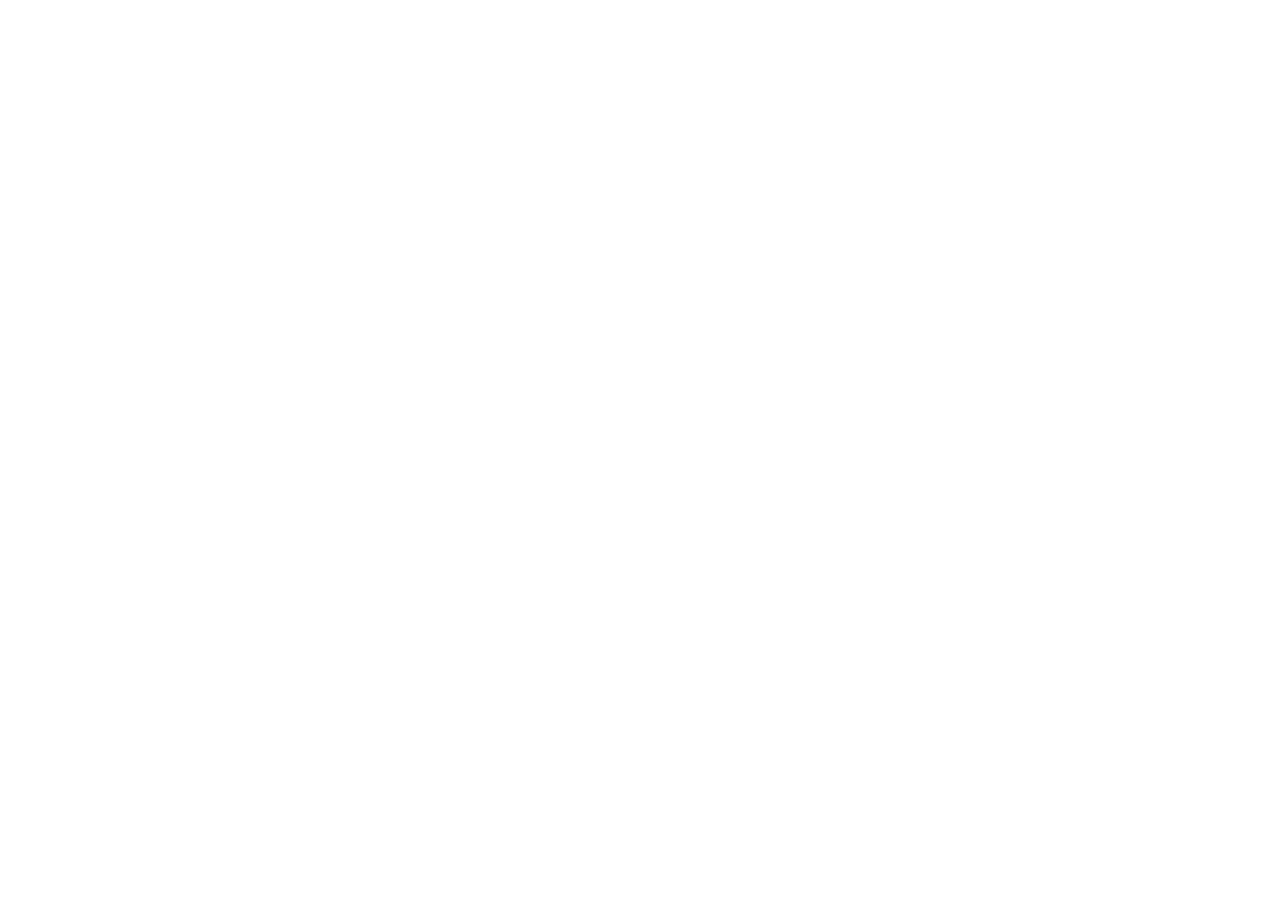
==== index1.html @ a99acd0a "Criando a base do HTML" ====
<!DOCTYPE html>
<html lang="pt-br">
<head>
    <meta charset="UTF-8">
    <meta name="viewport" content="width=device-width, initial-scale=1.0">
    <title>Luciane world</title>
</head>
<body>
    
</body>
</html>
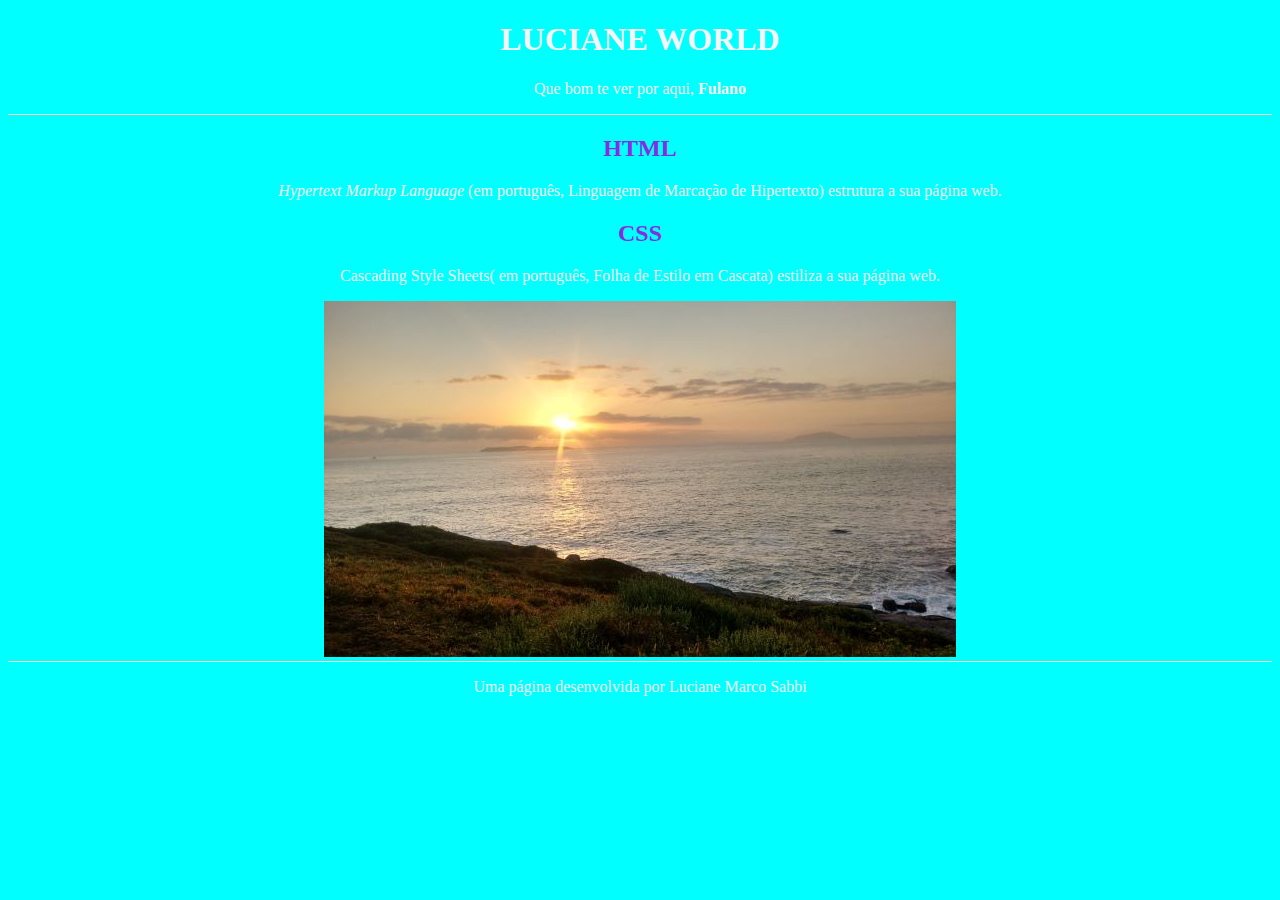
==== commit b0c0d36f: "Add files via upload" ====
--- a/index1.html
+++ b/index1.html
@@ -4,8 +4,28 @@
     <meta charset="UTF-8">
     <meta name="viewport" content="width=device-width, initial-scale=1.0">
     <title>Luciane world</title>
+    <link rel="stylesheet" href="style.css">
 </head>
 <body>
+    <header>
+        <h1>LUCIANE WORLD</h1>
+        <P>Que bom te ver por aqui, <span id="nome-usuário"> Fulano</span></P>
+    </header>
+
+
+    <section>
+        <h2>HTML</h2>
+        <p><span class="texto-inglês">Hypertext Markup Language </span> (em português, Linguagem de Marcação de Hipertexto) estrutura a sua página web. </p>
+        
+        <h2>CSS</h2>
+        <p><span="texto-inglês">Cascading Style Sheets</span>( em português, Folha de Estilo em Cascata) estiliza a sua página web.</p>
+        <img src="imagem/Luciane Mundo.png" alt="Imagem do pôr do sol em Quatro Ilhas">
+        
+    </section>    
+
+    <footer>
+        <p>Uma página desenvolvida por Luciane Marco Sabbi</p>
+    </footer>
     
 </body>
 </html>--- a/style.css
+++ b/style.css
@@ -0,0 +1,26 @@
+h2{
+    color:blueviolet;
+}
+body{
+    background-color: aqua;
+    color:whitesmoke;
+    font-family: roboto;
+    text-align: center;
+
+}
+
+header{
+    border-bottom: 1px solid bisque;
+}
+
+footer{
+    border-top: 1px solid bisque;
+}
+
+#nome-usuário{
+    font-weight: bold;
+}
+
+.texto-inglês{
+    font-style: italic;
+}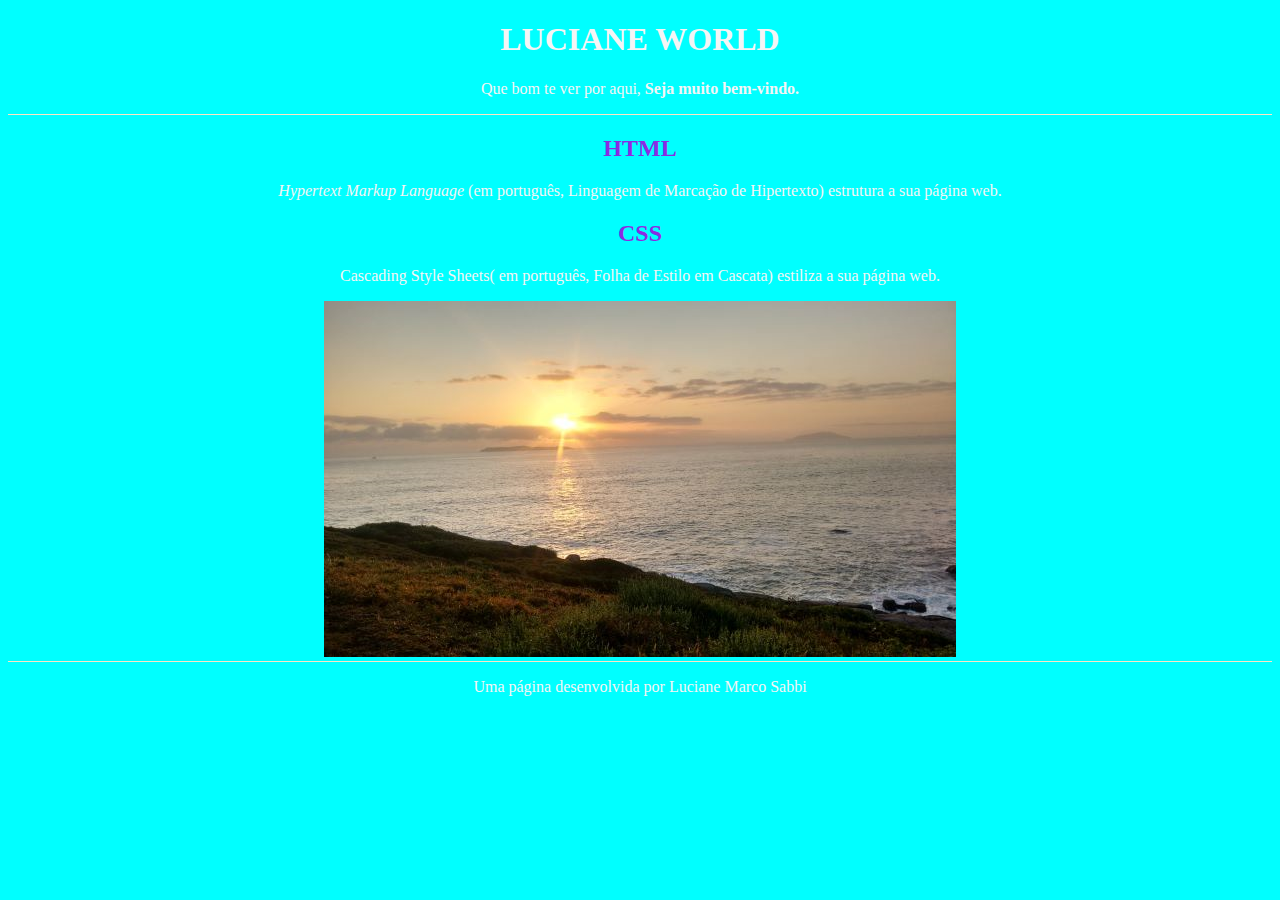
==== commit 842ae11b: "Add files via upload" ====
--- a/index1.html
+++ b/index1.html
@@ -5,6 +5,7 @@
     <meta name="viewport" content="width=device-width, initial-scale=1.0">
     <title>Luciane world</title>
     <link rel="stylesheet" href="style.css">
+    
 </head>
 <body>
     <header>
@@ -26,6 +27,6 @@
     <footer>
         <p>Uma página desenvolvida por Luciane Marco Sabbi</p>
     </footer>
-    
+    <script src="main.js"></script>
 </body>
 </html>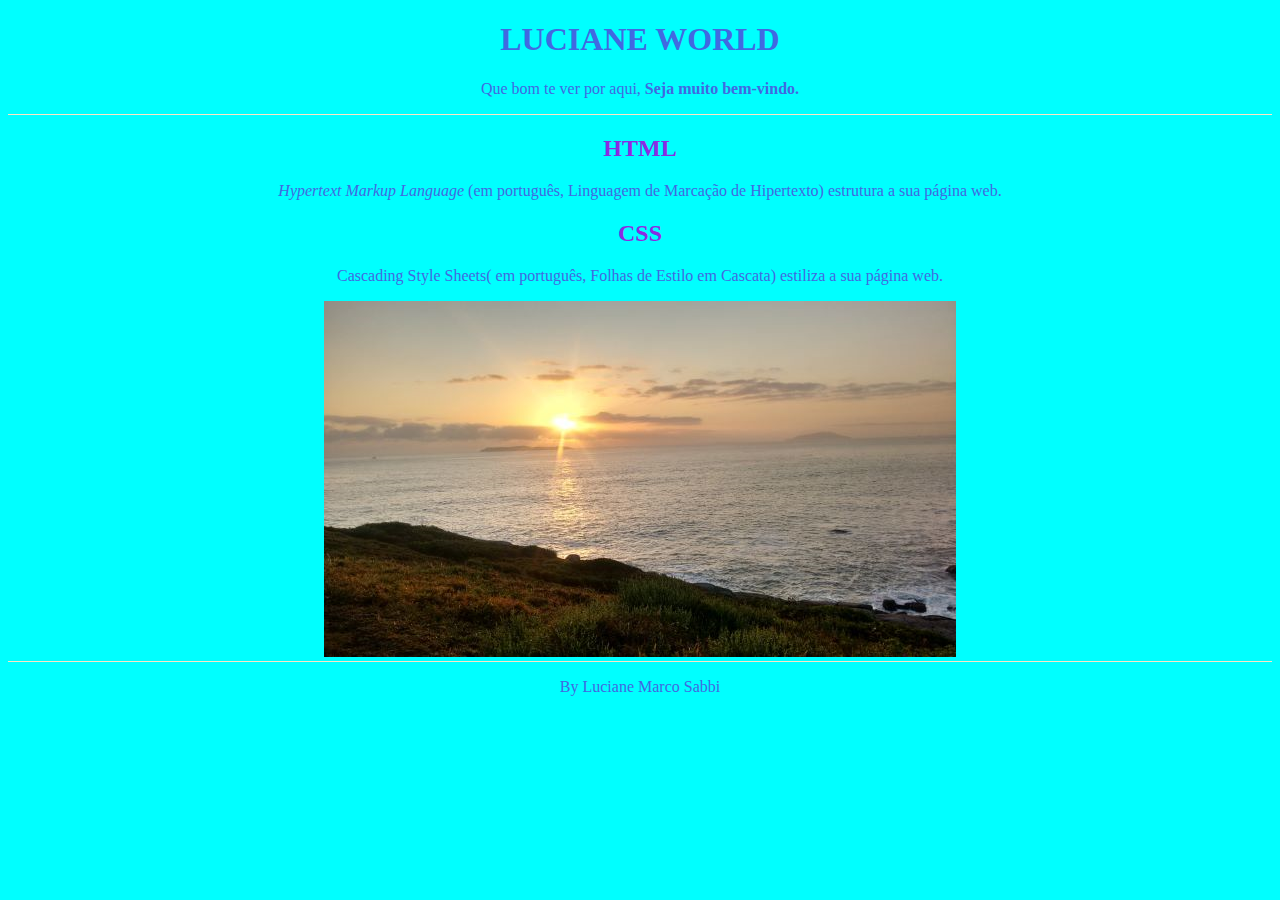
==== commit d6b5b44e: "construção do main" ====
--- a/index1.html
+++ b/index1.html
@@ -1,5 +1,6 @@
 <!DOCTYPE html>
 <html lang="pt-br">
+
 <head>
     <meta charset="UTF-8">
     <meta name="viewport" content="width=device-width, initial-scale=1.0">
@@ -7,6 +8,7 @@
     <link rel="stylesheet" href="style.css">
     
 </head>
+
 <body>
     <header>
         <h1>LUCIANE WORLD</h1>
@@ -19,14 +21,15 @@
         <p><span class="texto-inglês">Hypertext Markup Language </span> (em português, Linguagem de Marcação de Hipertexto) estrutura a sua página web. </p>
         
         <h2>CSS</h2>
-        <p><span="texto-inglês">Cascading Style Sheets</span>( em português, Folha de Estilo em Cascata) estiliza a sua página web.</p>
+        <p><span="texto-inglês">Cascading Style Sheets</span>( em português, Folhas de Estilo em Cascata) estiliza a sua página web.</p>
         <img src="imagem/Luciane Mundo.png" alt="Imagem do pôr do sol em Quatro Ilhas">
         
     </section>    
 
     <footer>
-        <p>Uma página desenvolvida por Luciane Marco Sabbi</p>
+        <p>By Luciane Marco Sabbi</p>
     </footer>
+    
     <script src="main.js"></script>
 </body>
 </html>--- a/style.css
+++ b/style.css
@@ -3,7 +3,7 @@
 }
 body{
     background-color: aqua;
-    color:whitesmoke;
+    color: royalblue;
     font-family: roboto;
     text-align: center;
 
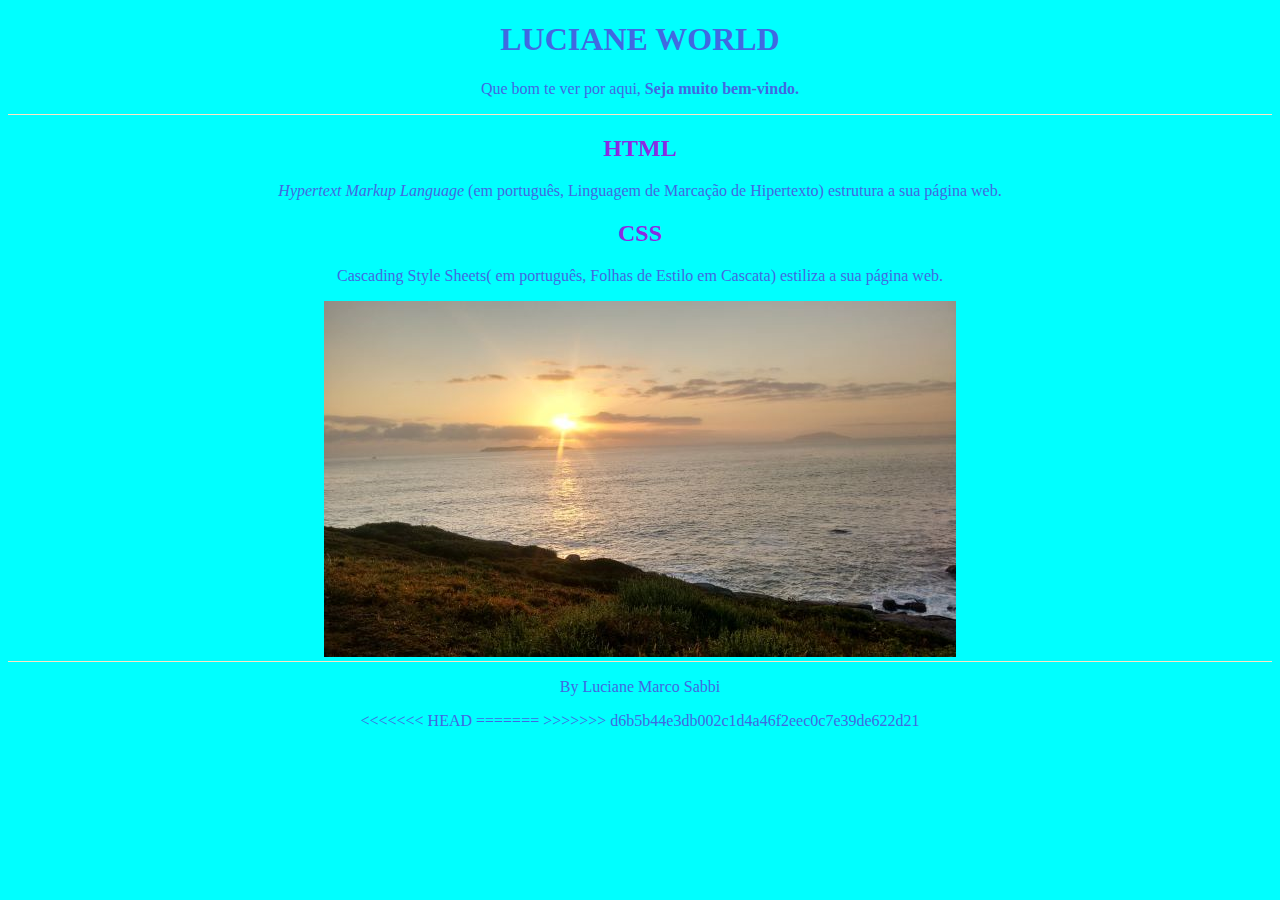
==== commit 75a3648e: "teste" ====
--- a/index1.html
+++ b/index1.html
@@ -4,6 +4,7 @@
 <head>
     <meta charset="UTF-8">
     <meta name="viewport" content="width=device-width, initial-scale=1.0">
+    
     <title>Luciane world</title>
     <link rel="stylesheet" href="style.css">
     
@@ -29,7 +30,10 @@
     <footer>
         <p>By Luciane Marco Sabbi</p>
     </footer>
-    
-    <script src="main.js"></script>
+<<<<<<< HEAD
+    <script src ="main.js"></script>
+=======
+
+>>>>>>> d6b5b44e3db002c1d4a46f2eec0c7e39de622d21
 </body>
 </html>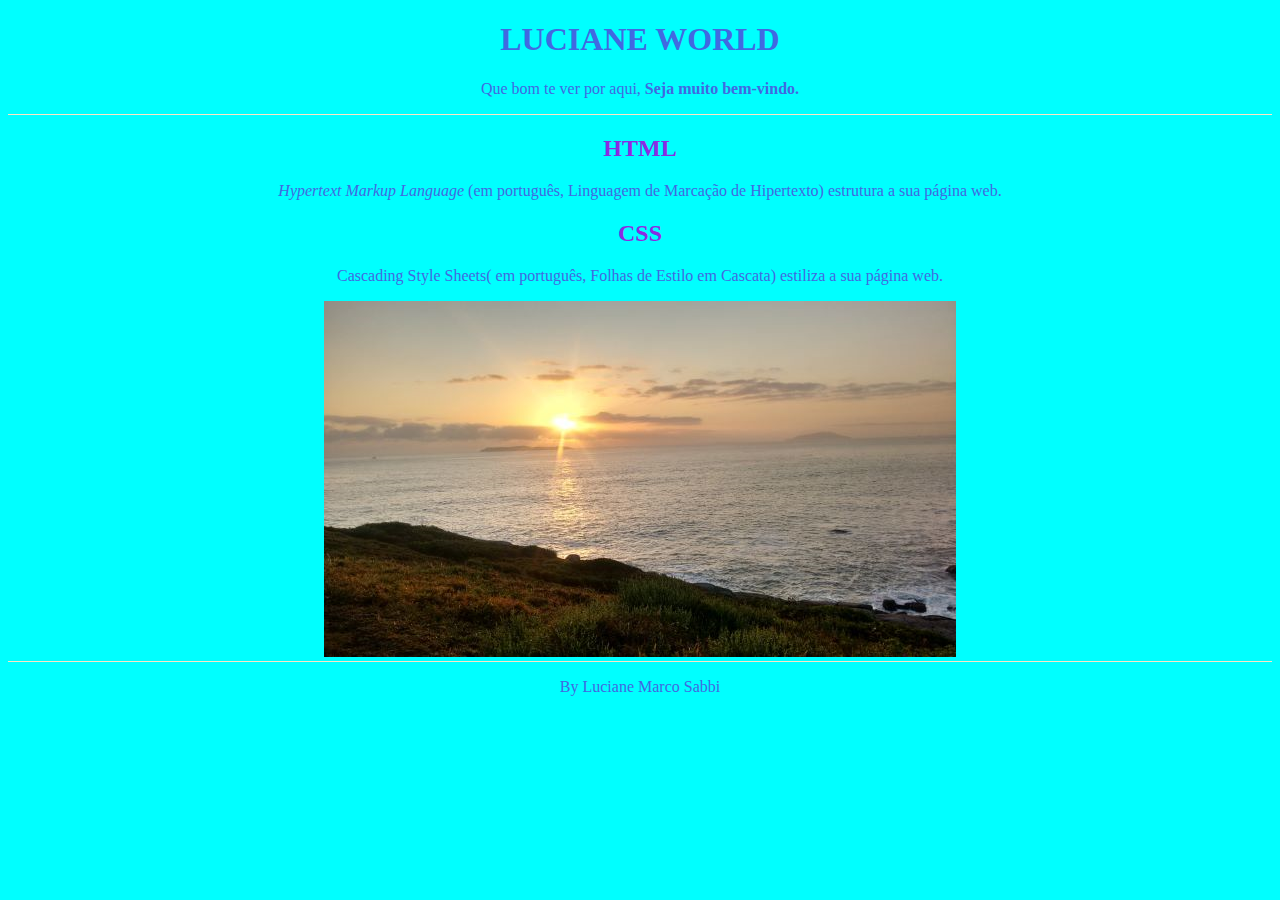
==== commit 971c5318: "corri" ====
--- a/index1.html
+++ b/index1.html
@@ -30,10 +30,8 @@
     <footer>
         <p>By Luciane Marco Sabbi</p>
     </footer>
-<<<<<<< HEAD
+
     <script src ="main.js"></script>
-=======
 
->>>>>>> d6b5b44e3db002c1d4a46f2eec0c7e39de622d21
 </body>
 </html>